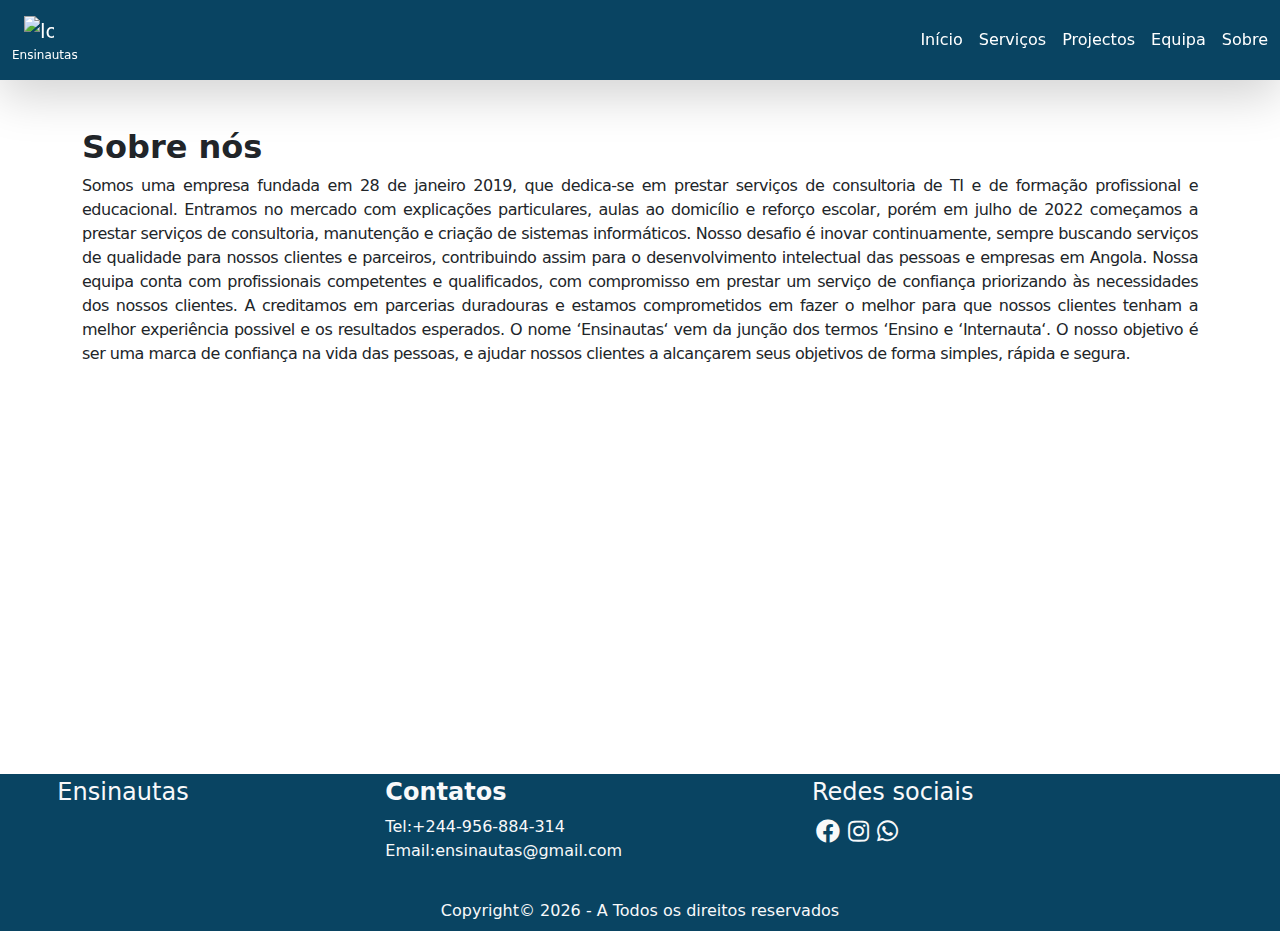
==== about.html @ 49a12fa7 "Add files via upload" ====
<!DOCTYPE html>
<html lang="en">
<head>
    <meta charset="UTF-8">
    <meta name="viewport" content="width=device-width, initial-scale=1.0">
    <meta http-equiv="X-UA-Compatible" content="ie=edge">
    <meta name="keywords" content="Ensinautas,
      Educação, TI, Consultoria, Websites, Profnautas,
      Aulas ao Domicílio,Gestão de Mídias Sociais,
      Identidade Visual, Manutenção,Formação de TI ">
    <meta name="description" content="
      Somos uma Empresa de formação e consultória de TI,
      desenvolvemos websites de diversos tipos para empresas
      e fornecemos manuntenção.
    ">
    <link rel="shortcut icon" href="favicon.ico" type="image/x-icon">

   
    <link rel="stylesheet" href="../public/ensinautas/plugins/bootstrap.min.css">
   
    <link rel="stylesheet" href="../public/ensinautas/plugins/all.min.css">
    <link rel="stylesheet" href="../public/ensinautas/plugins/fontawesome.min.css">
   
    <link rel="stylesheet" href="../public/ensinautas/css/style.css">
    <link rel="stylesheet" href="../public/ensinautas/css/about.css">
    
       <title>Sobre</title>
</head>
<body id="topo">
   
<header id="inicio">
      
      <nav class=" navbar navbar-expand-lg  navbar-dark menu shadow-lg fixed-top text-start menu"  >
        <a class="navbar-brand p-2 d-flex flex-column justify-content-end" href="/#">
          <img class="logo-ensinautas mx-3" src="../public/ensinautas/img/logo-ensinautas.png" alt="logotipo-ensinautas">
          <span class="text mx-1">Ensinautas</span>
        </a>
        
        <button class="navbar-toggler" type="button" data-bs-toggle="collapse" data-bs-target="#navbarNav" aria-controls="navbarNav" aria-expanded="false" aria-label="Toggle navigation">
          <span class="navbar-toggler-icon"></span>
        </button>

        <div class="collapse navbar-collapse text-white  justify-content-end p-1 text-center" id="navbarNav">
          <ul class="navbar-nav ">
            <li class="nav-item active">
              <a class="nav-link text-white" href="/#inicio">Início</a>
            </li>
            <li class="nav-item">
              <a class="nav-link text-white" href="/#servicos">Serviços</a>
            </li>
            <li class="nav-item">
              <a class="nav-link text-white" href="/pages/projects.html">Projectos</a>
            </li>
            <li class="nav-item">
              <a class="nav-link text-white" href="/pages/team.html">Equipa</a>
            </li>
            <li class="nav-item">
              <a class="nav-link text-white" href="/pages/about.html">Sobre</a>
            </li>
          </ul>

        </div>
      </nav>
</header>

      <main class="container">
        <div id="BoxAbout">
          <h2 class="text-bold ">Sobre nós</h2>
                
          <p class="text-justify letter_spacing" >
          Somos uma empresa fundada em 28 de janeiro 2019, que dedica-se em prestar serviços de consultoria de TI e de formação profissional e educacional.
            Entramos no mercado com explicações particulares, aulas ao domicílio e reforço escolar, porém em julho de 2022 começamos a prestar serviços de consultoria, manutenção e criação de sistemas informáticos.
            Nosso desafio é inovar continuamente, sempre buscando serviços de qualidade para nossos clientes e parceiros, contribuindo assim para o desenvolvimento intelectual das pessoas e empresas em Angola.
            Nossa equipa conta com profissionais competentes e qualificados, com compromisso em prestar um serviço de confiança priorizando às necessidades dos nossos clientes.
            A creditamos em parcerias duradouras e estamos comprometidos em fazer o melhor para que nossos clientes tenham a melhor experiência possivel e os resultados esperados.
            O nome ‘Ensinautas‘ vem da junção dos termos ‘Ensino e ‘Internauta‘. O nosso objetivo é ser uma marca de confiança na vida das pessoas, e ajudar nossos clientes a alcançarem seus objetivos de forma simples, rápida e segura.
          </p>

        </div>

      </main>



<footer id="sobre" class=" mt-5 text-light text-justify">
   
  <div class="d-flex flex-wrap  col-md-12 justify-content-center">

    <div class="col-md-3 mx-2 p-1 d-flex">
       <h4>Ensinautas </h4>
    </div>
  
  <div class="col-md-4 p-1">      
      <h4 class="text-bold">Contatos</h4>
      <a href="tel:+244921767552" class="text-light link">Tel:+244-956-884-314</a><br>
      <a href="mailto:ensinautas@gmail.com" class="text-light link">Email:ensinautas@gmail.com</a href="#"><br>
     
      </div>
        <div class="col-md-4 p-1">
          <h4>Redes sociais</h4>
          <div class="d-flex flex-wrap">
            <a href=""><i class="fab fa-facebook text-light p-1 fs-4"></i></a>
            <a href=""><i class="fab fa-instagram text-light p-1 fs-4"></i></a>
            <a href=""><i class="fab fa-whatsapp text-light p-1 fs-4"></i></a>
          </div>

        </div>
    </div>

      <div class="text-center mt-4 p-2">
      <span id="year"></span>
    </div>


 </footer>
 
<script src="../public/ensinautas/js/db-ensinautas.js"></script>
<script src="../public/ensinautas/plugins/jquery-3.6.0.min.js"></script>
<script src="../public/ensinautas/plugins/bootstrap.bundle.min.js"></script>
<script src="../public/ensinautas/plugins/fontawesome.min.js"></script>
<script type="module" src=" https://cdn.skypack.dev/@hotwired/turbo "></script>

 

</body>
</html>
---- public/ensinautas/css/style.css ----
/* Efeito fade ao carregar a pagina*/
/* Animação ao recarregar a página cria uma animação de Fade */
*{

    animation: fade;
    animation-duration: 1s;
}

 @keyframes fade
 {
    from{
       opacity: 0;
    }

    to{
       opacity: 1;

    }
 }
/* Fim de efeito fade ao carregar a pagina */


/* estilo do body */
body{
    scroll-behavior: smooth;
    margin: 0;
    padding: 0;
}
 /* Tamanho do logotipo do site */
 .logo-ensinautas{
    width:30px;
   }
 .text{
    font-size:12px !important;
    font-weight: 500;
   }
/* Fim do Tamanho do logotipo do site */
/* estilo do menu */
 .menu{
    background-color: rgb(9, 68, 98) !important;
 }
.cabecalho{
    background-color: rgb(9, 68, 98);
    color: #fff;
}
.info{
    margin-top: 1rem;
}

.img-destaque:hover{

    box-shadow: 3px 3px 6px #094462 ;
    transition: .8s;
}

#bg-primary{
    background-color: #094462 !important;
}
#text{
    color: #094462 !important;
    font-weight: 500;

}

#text:hover{
    opacity: .9;
}


#border-primary{
    border-left: 0.25rem solid #094462 !important;
}

.banner{
    height: 60vh;
}
.svg-banner{

    width: 40rem;
    height: 20rem;
}
.foto-equipa{
    width: 15rem;
}
/* Cor dos cards de equipa  */
.info-card{
    background-color: rgba(0, 0, 0, 0.04);
}
/* Fim da Cor dos cards de equipa  */
/* Estilo do Botão flutuante do Whatsapp */
.whatsapp-flutuante
{
    cursor: pointer;
    position: fixed;
    height: 55px;
    width: 55px;
    bottom:50px;
    right: 30px;
    background-color: #25d366;
    border-radius: 50px;
    text-align: center;
    font-size: 30px;
    z-index: 1000;
}
.whatsapp-flutuante i{
    font-size: 1.6rem;
     margin-top: .9rem;
}
/* Fim do estilo Botão flutuante do Whatsapp */
.contactos a{
text-decoration: none;
}
.text-justify{
    text-align: justify !important;
}
.text-bold{
    font-weight: bolder;
}
.letter_spacing{
    letter-spacing: -.5px !important;
}
.link{
    text-decoration: none;
}
/*  Estilo do sobre */
#sobre, #btn_login{
    box-sizing:border-box !important;
    background-color: #094462 !important;

}


/* Fim do Estilo do sobre */


/* estilo do formulario de login */
.form_login{

    border:.1em solid #094462;
    padding: 2em;
    box-shadow: .1px .1px .1em #094462;
}
/* fim do estilo do formulario de login */

.divider{
    text-align: center;
    margin-top: 4px;
    width: 8rem;
    height: 3px;
    background-color: #094462;
}
---- public/ensinautas/css/about.css ----
#BoxAbout{
    margin-top: 8rem;
}

#sobre
{
    margin-top: 25.5rem !important;
}
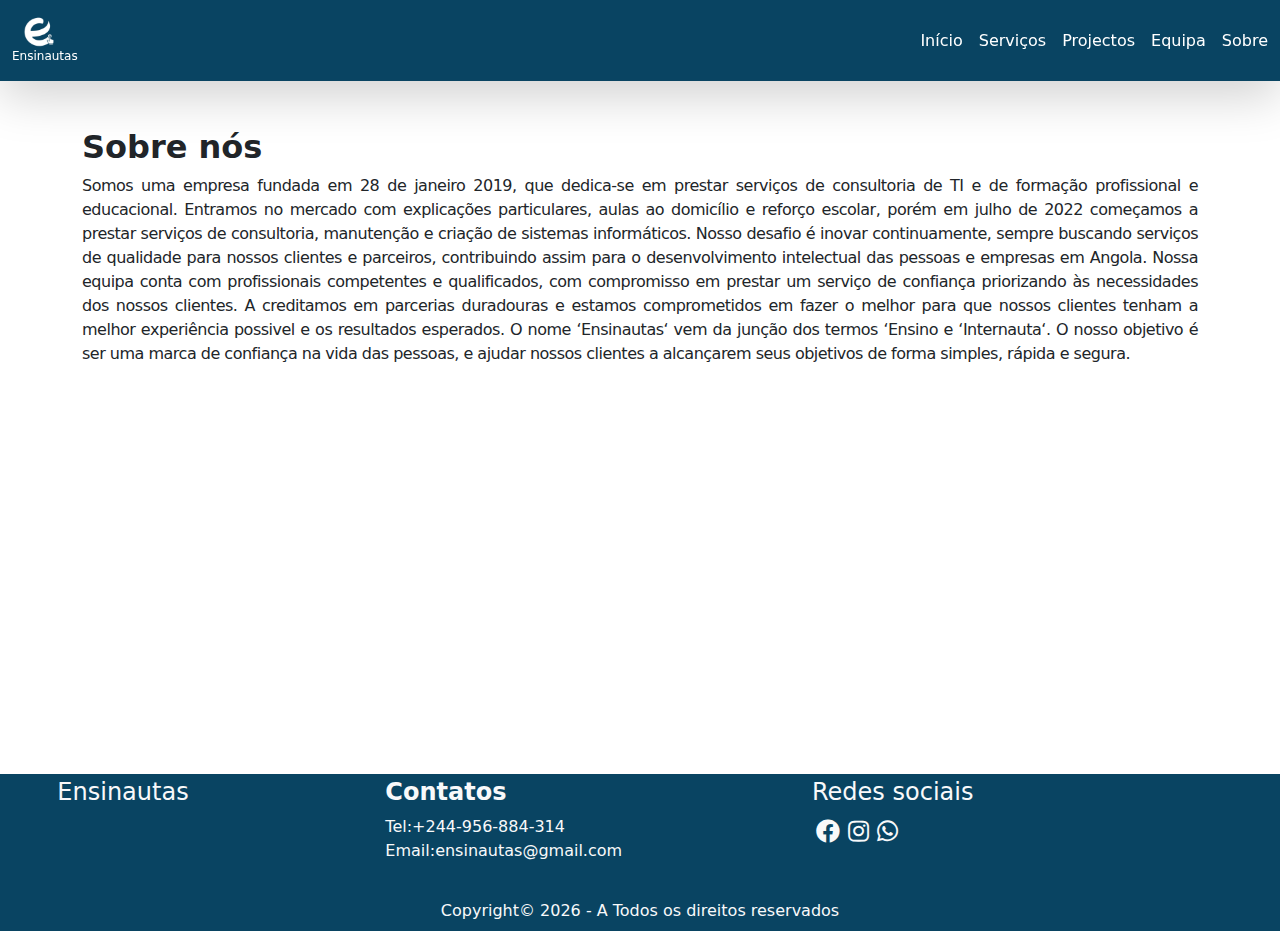
==== commit afab12bf: "Update about.html" ====
--- a/about.html
+++ b/about.html
@@ -16,13 +16,13 @@
     <link rel="shortcut icon" href="favicon.ico" type="image/x-icon">
 
    
-    <link rel="stylesheet" href="../public/ensinautas/plugins/bootstrap.min.css">
+    <link rel="stylesheet" href="./public/ensinautas/plugins/bootstrap.min.css">
    
-    <link rel="stylesheet" href="../public/ensinautas/plugins/all.min.css">
-    <link rel="stylesheet" href="../public/ensinautas/plugins/fontawesome.min.css">
+    <link rel="stylesheet" href="./public/ensinautas/plugins/all.min.css">
+    <link rel="stylesheet" href="./public/ensinautas/plugins/fontawesome.min.css">
    
-    <link rel="stylesheet" href="../public/ensinautas/css/style.css">
-    <link rel="stylesheet" href="../public/ensinautas/css/about.css">
+    <link rel="stylesheet" href="./public/ensinautas/css/style.css">
+    <link rel="stylesheet" href="./public/ensinautas/css/about.css">
     
        <title>Sobre</title>
 </head>
@@ -32,7 +32,7 @@
       
       <nav class=" navbar navbar-expand-lg  navbar-dark menu shadow-lg fixed-top text-start menu"  >
         <a class="navbar-brand p-2 d-flex flex-column justify-content-end" href="/#">
-          <img class="logo-ensinautas mx-3" src="../public/ensinautas/img/logo-ensinautas.png" alt="logotipo-ensinautas">
+          <img class="logo-ensinautas mx-3" src="img/logo-ensinautas.png" alt="logotipo-ensinautas">
           <span class="text mx-1">Ensinautas</span>
         </a>
         
@@ -43,19 +43,19 @@
         <div class="collapse navbar-collapse text-white  justify-content-end p-1 text-center" id="navbarNav">
           <ul class="navbar-nav ">
             <li class="nav-item active">
-              <a class="nav-link text-white" href="/#inicio">Início</a>
+              <a class="nav-link text-white" href="index.html">Início</a>
             </li>
             <li class="nav-item">
-              <a class="nav-link text-white" href="/#servicos">Serviços</a>
+              <a class="nav-link text-white" href="#servicos">Serviços</a>
             </li>
             <li class="nav-item">
-              <a class="nav-link text-white" href="/pages/projects.html">Projectos</a>
+              <a class="nav-link text-white" href="projects.html">Projectos</a>
             </li>
             <li class="nav-item">
-              <a class="nav-link text-white" href="/pages/team.html">Equipa</a>
+              <a class="nav-link text-white" href="team.html">Equipa</a>
             </li>
             <li class="nav-item">
-              <a class="nav-link text-white" href="/pages/about.html">Sobre</a>
+              <a class="nav-link text-white" href="about.html">Sobre</a>
             </li>
           </ul>
 
@@ -114,10 +114,10 @@
 
  </footer>
  
-<script src="../public/ensinautas/js/db-ensinautas.js"></script>
-<script src="../public/ensinautas/plugins/jquery-3.6.0.min.js"></script>
-<script src="../public/ensinautas/plugins/bootstrap.bundle.min.js"></script>
-<script src="../public/ensinautas/plugins/fontawesome.min.js"></script>
+<script src="./public/ensinautas/js/db-ensinautas.js"></script>
+<script src="./public/ensinautas/plugins/jquery-3.6.0.min.js"></script>
+<script src="./public/ensinautas/plugins/bootstrap.bundle.min.js"></script>
+<script src="./public/ensinautas/plugins/fontawesome.min.js"></script>
 <script type="module" src=" https://cdn.skypack.dev/@hotwired/turbo "></script>
 
  
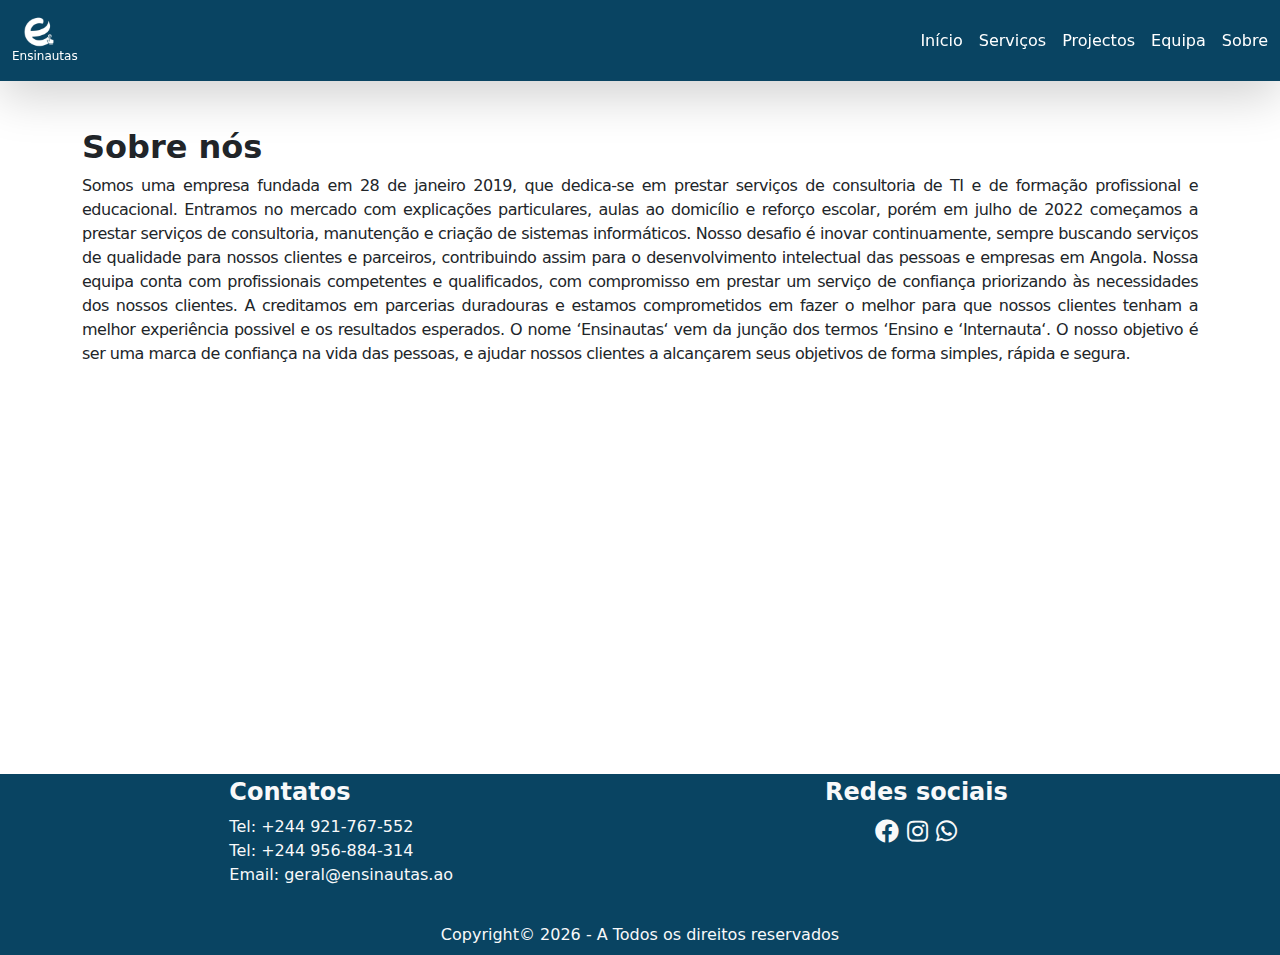
==== commit 98382d0e: "Update about.html" ====
--- a/about.html
+++ b/about.html
@@ -30,37 +30,7 @@
    
 <header id="inicio">
       
-      <nav class=" navbar navbar-expand-lg  navbar-dark menu shadow-lg fixed-top text-start menu"  >
-        <a class="navbar-brand p-2 d-flex flex-column justify-content-end" href="/#">
-          <img class="logo-ensinautas mx-3" src="img/logo-ensinautas.png" alt="logotipo-ensinautas">
-          <span class="text mx-1">Ensinautas</span>
-        </a>
-        
-        <button class="navbar-toggler" type="button" data-bs-toggle="collapse" data-bs-target="#navbarNav" aria-controls="navbarNav" aria-expanded="false" aria-label="Toggle navigation">
-          <span class="navbar-toggler-icon"></span>
-        </button>
-
-        <div class="collapse navbar-collapse text-white  justify-content-end p-1 text-center" id="navbarNav">
-          <ul class="navbar-nav ">
-            <li class="nav-item active">
-              <a class="nav-link text-white" href="index.html">Início</a>
-            </li>
-            <li class="nav-item">
-              <a class="nav-link text-white" href="#servicos">Serviços</a>
-            </li>
-            <li class="nav-item">
-              <a class="nav-link text-white" href="projects.html">Projectos</a>
-            </li>
-            <li class="nav-item">
-              <a class="nav-link text-white" href="team.html">Equipa</a>
-            </li>
-            <li class="nav-item">
-              <a class="nav-link text-white" href="about.html">Sobre</a>
-            </li>
-          </ul>
-
-        </div>
-      </nav>
+       
 </header>
 
       <main class="container">
@@ -83,42 +53,15 @@
 
 
 <footer id="sobre" class=" mt-5 text-light text-justify">
-   
-  <div class="d-flex flex-wrap  col-md-12 justify-content-center">
-
-    <div class="col-md-3 mx-2 p-1 d-flex">
-       <h4>Ensinautas </h4>
-    </div>
-  
-  <div class="col-md-4 p-1">      
-      <h4 class="text-bold">Contatos</h4>
-      <a href="tel:+244921767552" class="text-light link">Tel:+244-956-884-314</a><br>
-      <a href="mailto:ensinautas@gmail.com" class="text-light link">Email:ensinautas@gmail.com</a href="#"><br>
-     
-      </div>
-        <div class="col-md-4 p-1">
-          <h4>Redes sociais</h4>
-          <div class="d-flex flex-wrap">
-            <a href=""><i class="fab fa-facebook text-light p-1 fs-4"></i></a>
-            <a href=""><i class="fab fa-instagram text-light p-1 fs-4"></i></a>
-            <a href=""><i class="fab fa-whatsapp text-light p-1 fs-4"></i></a>
-          </div>
-
-        </div>
-    </div>
-
-      <div class="text-center mt-4 p-2">
-      <span id="year"></span>
-    </div>
-
+    
+ 
 
  </footer>
- 
+  <script src="./public/ensinautas/js/header_footer.js"></script>
 <script src="./public/ensinautas/js/db-ensinautas.js"></script>
 <script src="./public/ensinautas/plugins/jquery-3.6.0.min.js"></script>
 <script src="./public/ensinautas/plugins/bootstrap.bundle.min.js"></script>
 <script src="./public/ensinautas/plugins/fontawesome.min.js"></script>
-<script type="module" src=" https://cdn.skypack.dev/@hotwired/turbo "></script>
 
  
 
